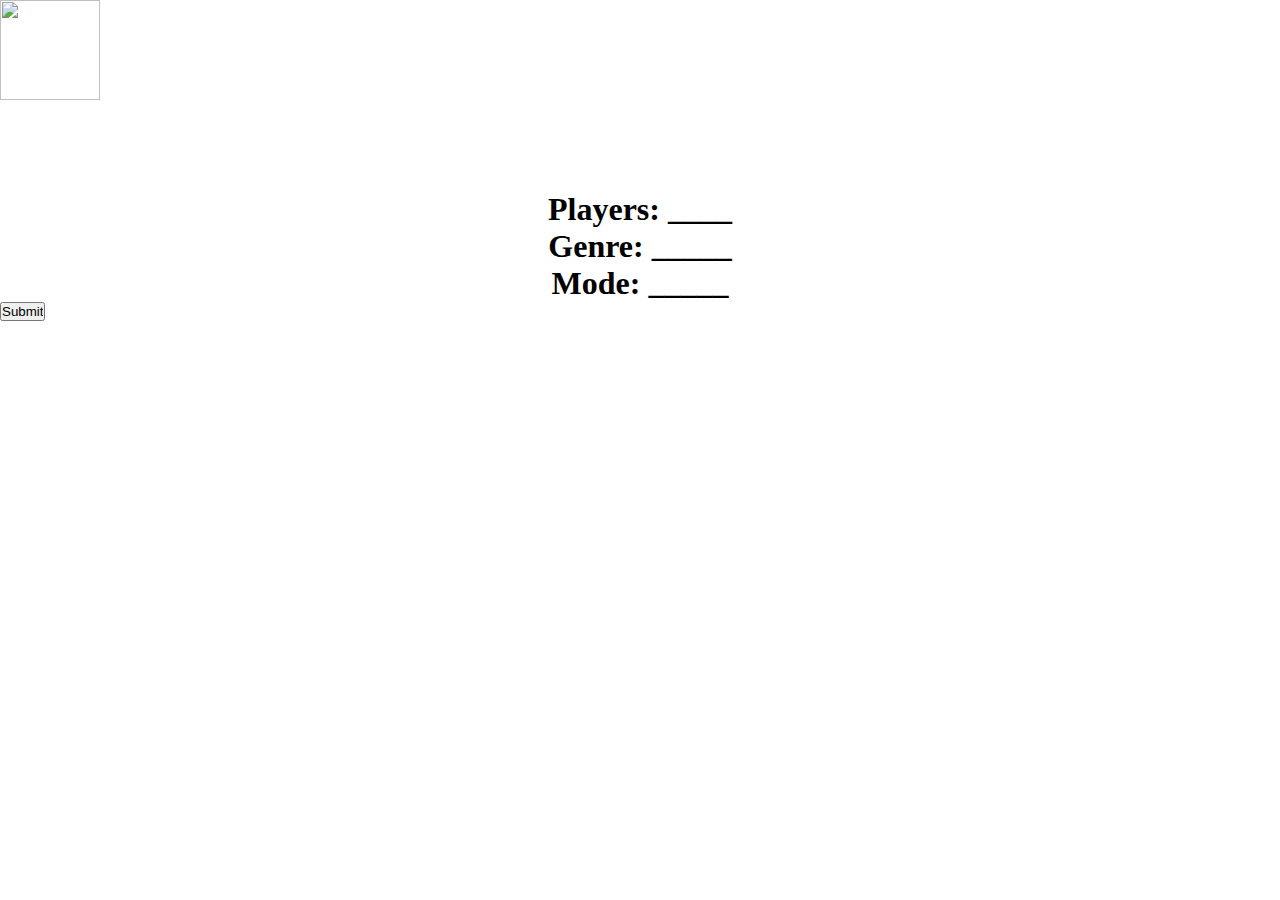
==== site.html @ 9bf42d90 "website outline" ====
<html>
	<head>
		<meta charset="utf-8">
   		 <title>Find My Game</title>
		 <link rel="icon" type="image/png" href="https://i.ibb.co/nsKY9yb/Untitled-design-removebg-preview.png"/>
 	<link rel="stylesheet" href="style.css">
<link rel="preconnect" href="https://fonts.gstatic.com">
<link href="https://fonts.googleapis.com/css2?family=Press+Start+2P&display=swap" rel="stylesheet">
	</head>

	<body>	
		<img src="https://i.ibb.co/nsKY9yb/Untitled-design-removebg-preview.png" width="100" height="100" align="middle"></img>
		<div id="container">
    			<div id="texts" style="float:centre">
				<div id="texts">
				<h1 style="font-family:verdana;font-size:500%;color:white;"><center>Find My Game</center></h1>
				</div>
    			</div>
		</div>
		<h1  ><center>Players: ____</center></h1>
		<h1> <center>Genre: _____</center></h1>
		<h1 ><center>Mode: _____</center></h1>
		<div>
			    <input type="submit" title="SEARCH" />
		</div>  
	</body>
</html>
---- style.css ----
* {
    padding: 0;
    margin: 0;
    box-sizing: border-box;
}
html{
    font-family: 'HK Modular', Times, serif;
}
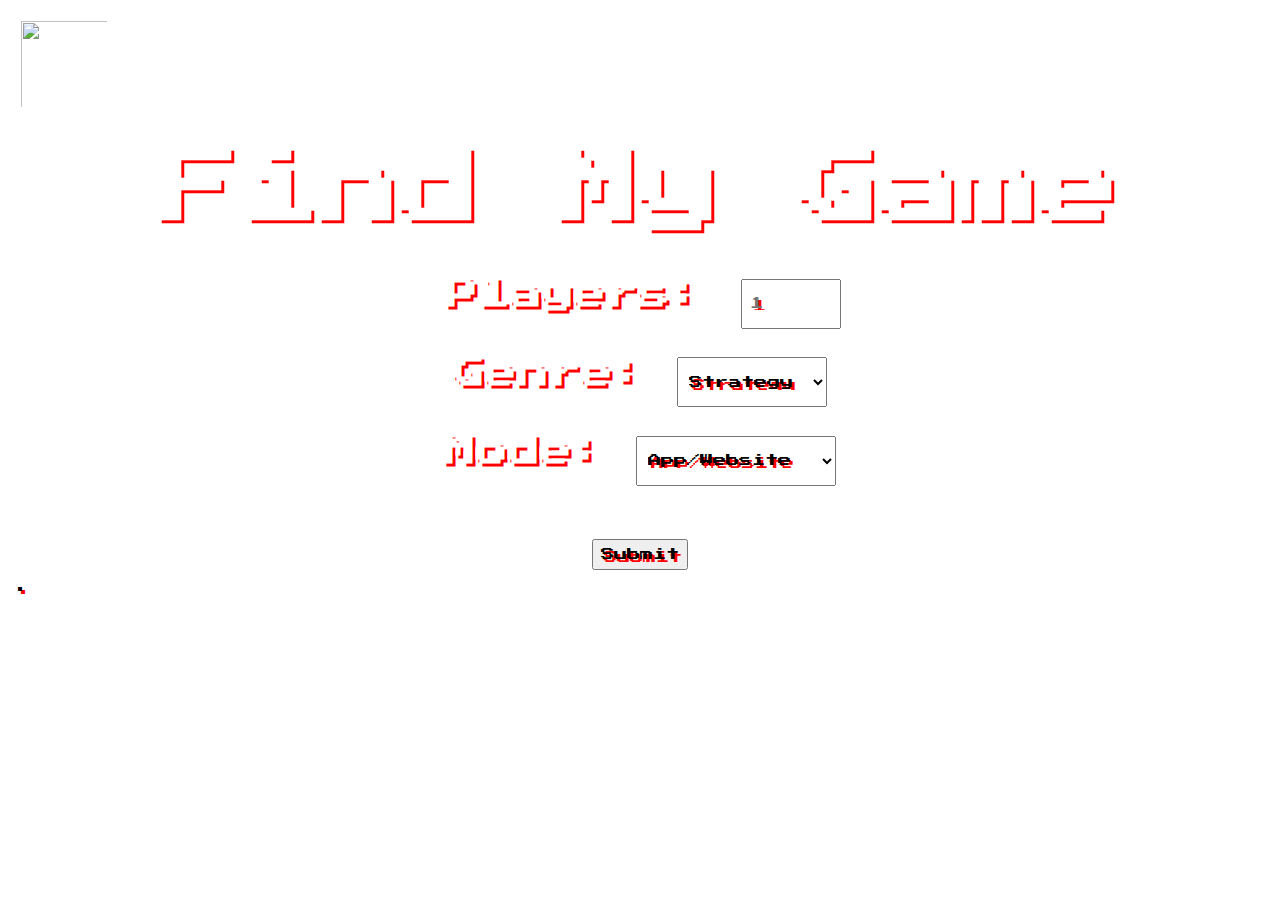
==== commit cf7a0e54: "Update site.html" ====
--- a/site.html
+++ b/site.html
@@ -2,14 +2,15 @@
 	<head>
 		<meta charset="utf-8">
    		 <title>Find My Game</title>
-		 <link rel="icon" type="image/png" href="https://i.ibb.co/nsKY9yb/Untitled-design-removebg-preview.png"/>
+		 <link rel="icon" type="image/png" href="https://i.ibb.co/SdxwqHd/Untitled-design-1-removebg-preview.png"/>
  	<link rel="stylesheet" href="style.css">
 <link rel="preconnect" href="https://fonts.gstatic.com">
 <link href="https://fonts.googleapis.com/css2?family=Press+Start+2P&display=swap" rel="stylesheet">
 	</head>
 
 	<body>	
-		<img src="https://i.ibb.co/nsKY9yb/Untitled-design-removebg-preview.png" width="100" height="100" align="middle"></img>
+		<img src="https://i.ibb.co/SdxwqHd/Untitled-design-1-removebg-preview.png" width="100" height="100" align="middle"></img>
+
 		<div id="container">
     			<div id="texts" style="float:centre">
 				<div id="texts">
@@ -17,11 +18,37 @@
 				</div>
     			</div>
 		</div>
-		<h1  ><center>Players: ____</center></h1>
-		<h1> <center>Genre: _____</center></h1>
-		<h1 ><center>Mode: _____</center></h1>
+		<h1  ><center><label for="numplayer">Players:</label>
+			<input size="4" placeholder="1" style="height:50px; width:100px;" type="text" id="nunplayer" maxlength="3" minlength="1" required name="num players"></input>
+		</center></h1>
+		
+		<h1> <center>Genre:
+		<select name=”genre” style="height:50px; width:150px;">
+			<option value=”strategy”>Strategy</option>
+			<option value=draw>Drawing</option>
+			<option value="card">Cards</option>
+			<option value=”action”>Action</option>
+			<option value=”guess”>Guessing</option>
+			<option value=”fun”>Fun</option>
+			<option value=”trivia”>Trivia</option>
+			<option value=”party”>Party</option>
+			<option value=”race”>Racing</option>
+			</select>
+		</center></h1>
+		<h1 ><center>Mode:
+			<select name=”genre” style="height:50px; width:200px;">
+				<option value=”both”>App/Website</option>
+				<option value="site">Website</option>
+				<option value="app">App</option>
+			</select>
+		</center></h1>
+		<br></br>
 		<div>
 			    <input type="submit" title="SEARCH" />
 		</div>  
+
 	</body>
 </html>
+
+<audio src="https://cdn.pixabay.com/audio/2021/04/06/audio_8a2e8d5804.mp3" autoplay loop></audio>.
+
--- a/style.css
+++ b/style.css
@@ -1,8 +1,27 @@
 * {
-    padding: 0;
+    padding: 7;
     margin: 0;
     box-sizing: border-box;
+	font-family: 'Press Start 2P', cursive;
+	text-shadow: 3px 3px #ff0000;
 }
 html{
     font-family: 'HK Modular', Times, serif;
 }
+body {
+	background-image: url('https://i.ibb.co/mbgpFyz/image.png');
+	background-repeat: no-repeat;
+	background-size: cover;
+	background-position: center;
+}
+div {
+	text-align: center;
+	size = "15"
+	padding: 15;
+}
+h1 {
+	font-family:verdana;
+	font-size:200%;
+	color:white;
+}
+
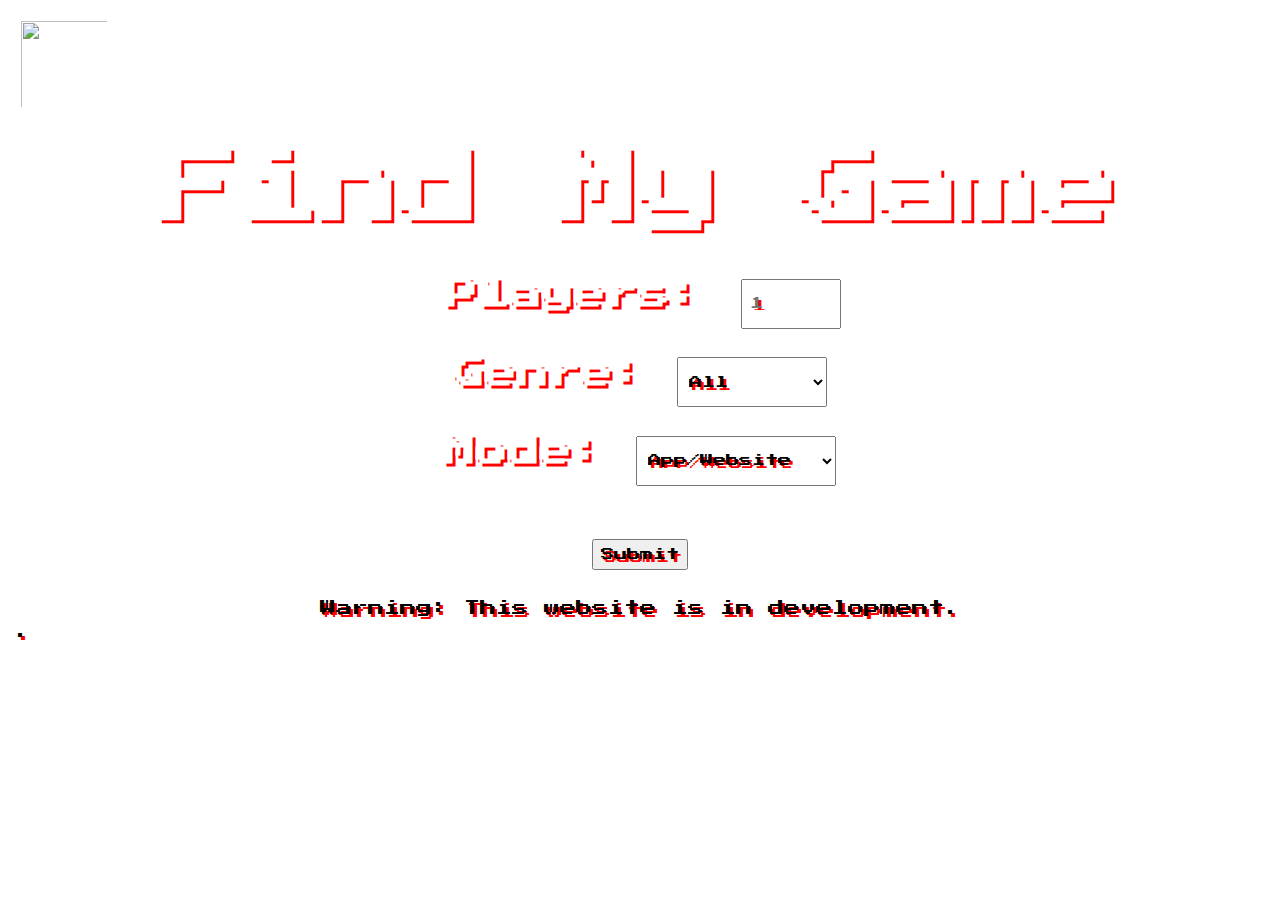
==== commit fa4fce20: "Update site.html" ====
--- a/site.html
+++ b/site.html
@@ -1,5 +1,6 @@
-<html>
+<html scroll-behavior: smooth>
 	<head>
+		<script language="Javascript" src="script.js"></script>
 		<meta charset="utf-8">
    		 <title>Find My Game</title>
 		 <link rel="icon" type="image/png" href="https://i.ibb.co/SdxwqHd/Untitled-design-1-removebg-preview.png"/>
@@ -24,6 +25,7 @@
 		
 		<h1> <center>Genre:
 		<select name=”genre” style="height:50px; width:150px;">
+			<option value="all">All</option>
 			<option value=”strategy”>Strategy</option>
 			<option value=draw>Drawing</option>
 			<option value="card">Cards</option>
@@ -44,11 +46,15 @@
 		</center></h1>
 		<br></br>
 		<div>
-			    <input type="submit" title="SEARCH" />
-		</div>  
-
+			    <input href="#" onclick="showbox()" type="submit" title="SEARCH" />
+		</div>
+		<br />
+		<center>
+		<div2 id="backbox" href="#" display="none" class="box">
+			 Warning: This website is in development.
+		</div2>
+		</center>
 	</body>
 </html>
 
 <audio src="https://cdn.pixabay.com/audio/2021/04/06/audio_8a2e8d5804.mp3" autoplay loop></audio>.
-
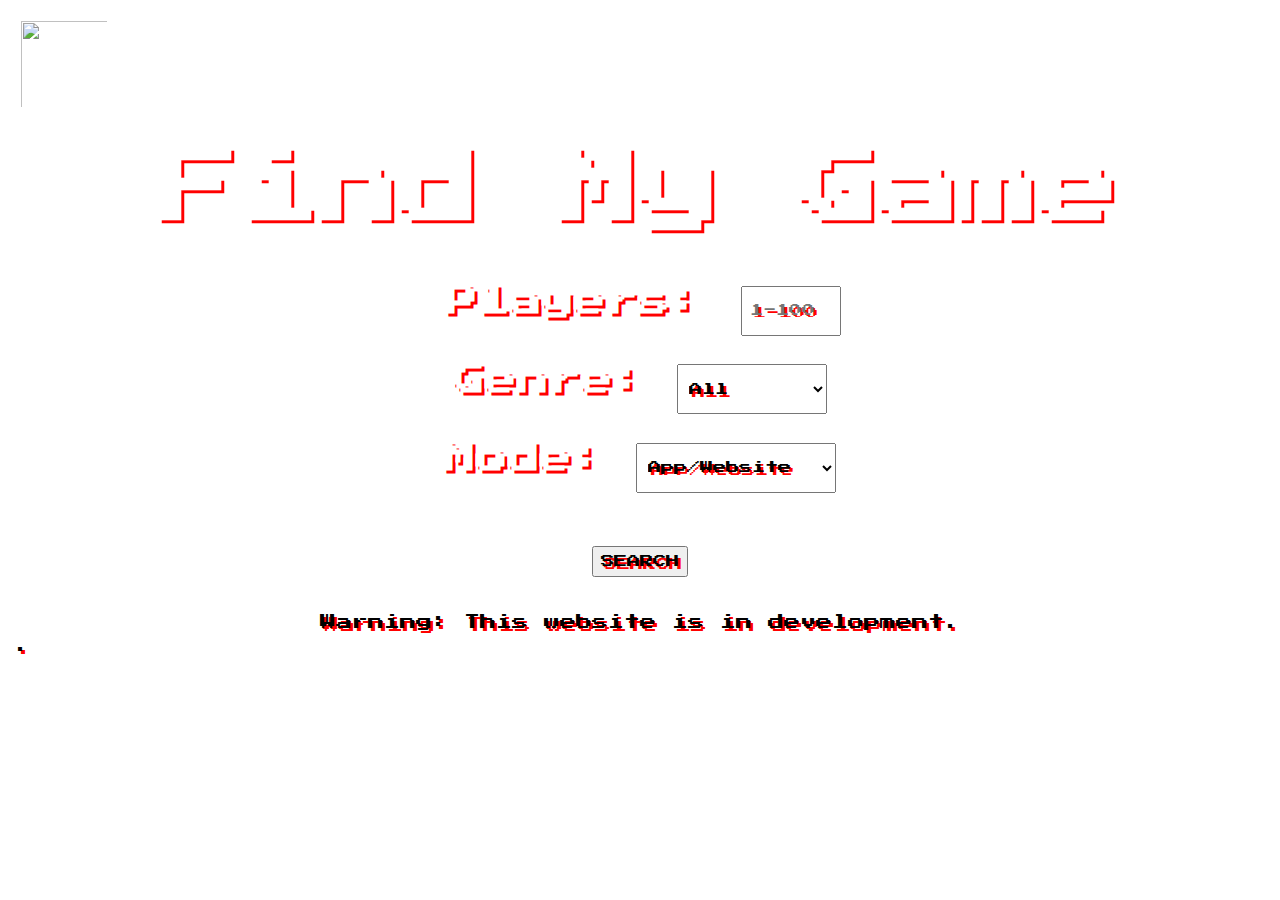
==== commit 9c1869e9: "Update site.html" ====
--- a/site.html
+++ b/site.html
@@ -19,12 +19,13 @@
 				</div>
     			</div>
 		</div>
+		<form onsubmit="submitEvent()">
 		<h1  ><center><label for="numplayer">Players:</label>
-			<input size="4" placeholder="1" style="height:50px; width:100px;" type="text" id="nunplayer" maxlength="3" minlength="1" required name="num players"></input>
+			<input id="numplayers" size="4" placeholder="1-100" style="height:50px; width:100px;" type="text" maxlength="3" minlength="1" required name="num players"></input>
 		</center></h1>
 		
 		<h1> <center>Genre:
-		<select name=”genre” style="height:50px; width:150px;">
+		<select id="genre" name=”genre” style="height:50px; width:150px;">
 			<option value="all">All</option>
 			<option value=”strategy”>Strategy</option>
 			<option value=draw>Drawing</option>
@@ -38,17 +39,19 @@
 			</select>
 		</center></h1>
 		<h1 ><center>Mode:
-			<select name=”genre” style="height:50px; width:200px;">
+			<select name=”mode” id="mode" style="height:50px; width:200px;">
 				<option value=”both”>App/Website</option>
 				<option value="site">Website</option>
 				<option value="app">App</option>
 			</select>
 		</center></h1>
+
 		<br></br>
 		<div>
-			    <input href="#" onclick="showbox()" type="submit" title="SEARCH" />
+			<button href="#" onclick="submitEvent()" name="submit" title="SEARCH">SEARCH</button>
 		</div>
 		<br />
+		</form>
 		<center>
 		<div2 id="backbox" href="#" display="none" class="box">
 			 Warning: This website is in development.
